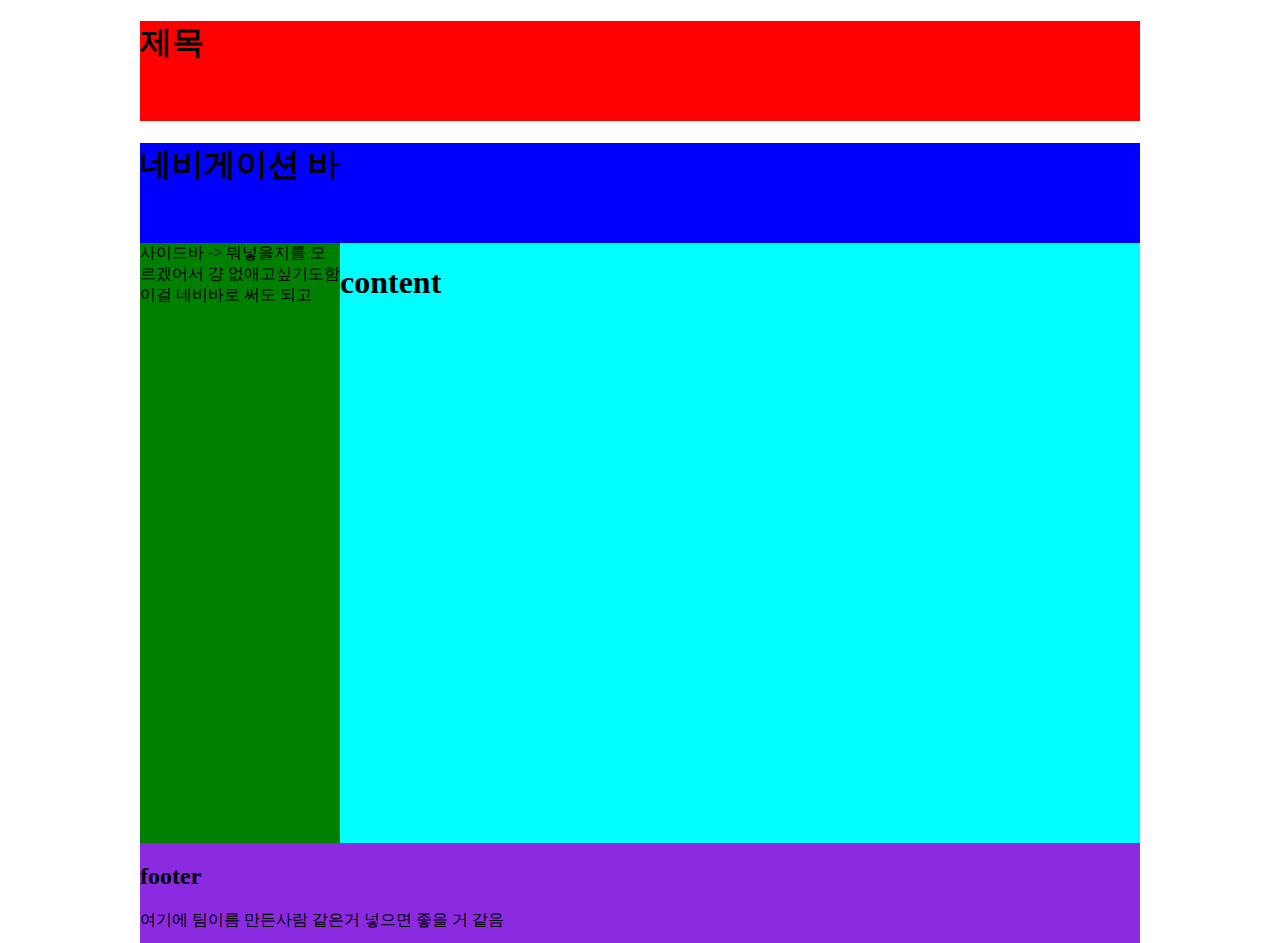
==== main.html @ 4d70205a "initiate" ====
<!DOCTYPE html>
<html>

<head>
    <title>자취생 레시피</title>
    <style>
        #all {
            width: 1000px;
            height: 900px;
            margin:0 auto;
        }

        #header {
            width: 1000px;
            height: 100px;
            background-color: red;
        }

        #nav {
            width: 1000px;
            height: 100px;
            background-color: blue;
        }

        #side {
            float: left;
            width: 200px;
            height: 600px;
            background-color: green;
        }

        #content {
            float: left;
            width: 800px;
            height: 600px;
            background-color: aqua;
        }

        #footer {
            float: left;
            width: 1000px;
            height: 100px;
            background-color: blueviolet;
        }
    </style>
</head>

<body>
    <div id="all">
        <div id="header">
            <h1>제목</h1>
        </div>
        <div id="nav">
            <h1>네비게이션 바</h1>
        </div>
        <div id="side">
            사이드바 -> 뭐넣을지를 모르겠어서 걍 없애고싶기도함 이걸 네비바로 써도 되고
        </div>
        <div id="content">
            <h1>content</h1>
        </div>
        <div id="footer">
            <h2>footer</h2>
            <p>여기에 팀이름 만든사람 같은거 넣으면 좋을 거 같음</p>
        </div>
    </div>
</body>

</html>
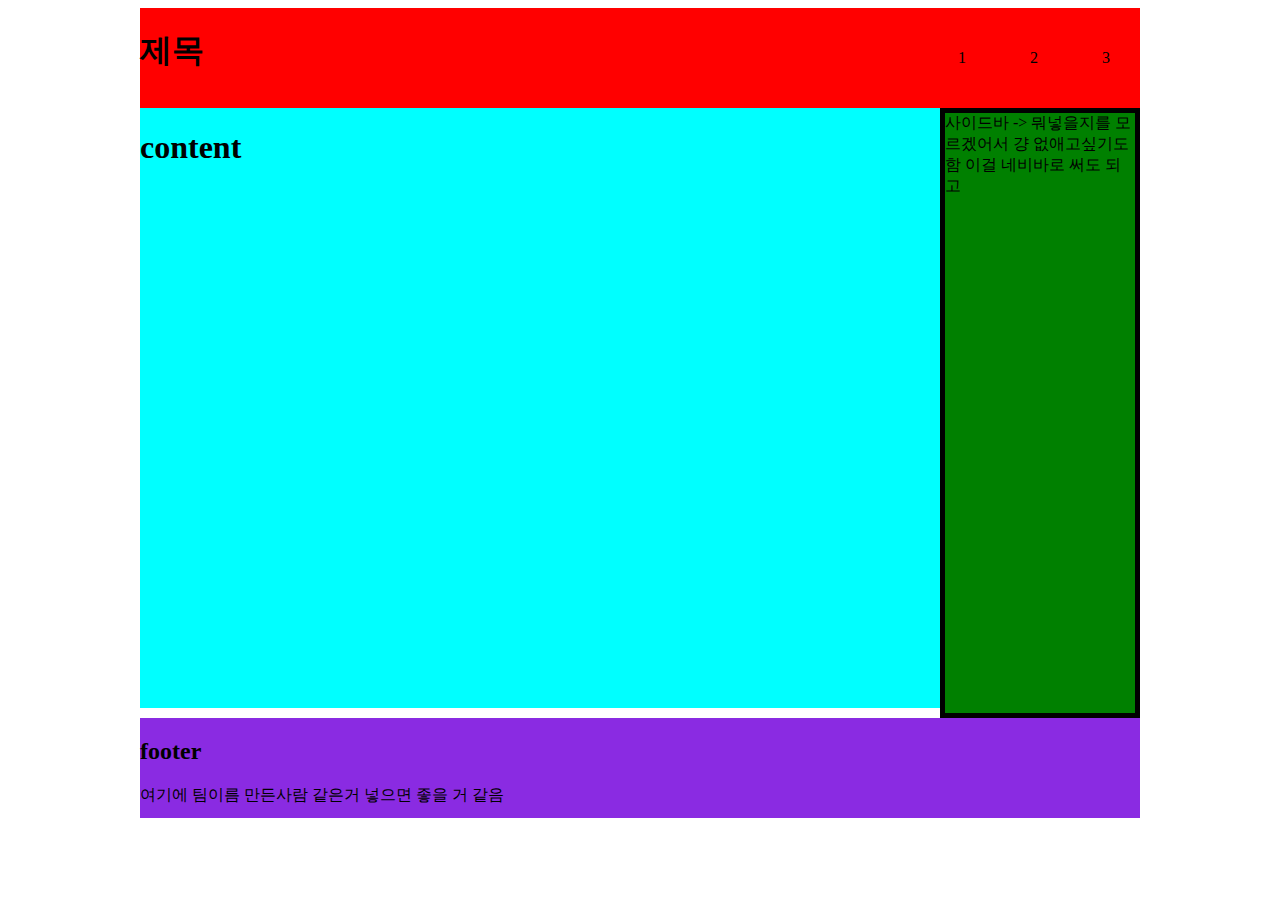
==== commit b1fb5ee9: "Layout designing" ====
--- a/main.html
+++ b/main.html
@@ -1,6 +1,5 @@
 <!DOCTYPE html>
 <html>
-
 <head>
     <title>자취생 레시피</title>
     <style>
@@ -15,18 +14,22 @@
             height: 100px;
             background-color: red;
         }
-
-        #nav {
-            width: 1000px;
-            height: 100px;
-            background-color: blue;
+        #header h1{
+            float:left;
+        }
+        
+        nav ul li
+        {
+            display: inline-block;     
+            padding-right:30px;     
+            padding-left: 30px;
+            padding-top: 25px;
+            /*vertical-align:middle;*/
         }
 
-        #side {
-            float: left;
-            width: 200px;
-            height: 600px;
-            background-color: green;
+        nav ul
+        {
+            float: right;
         }
 
         #content {
@@ -35,6 +38,15 @@
             height: 600px;
             background-color: aqua;
         }
+
+        #side {
+            float: left;
+            width: 190px;
+            height: 600px;
+            background-color: green;
+            border:5px black solid;
+        }
+
 
         #footer {
             float: left;
@@ -48,16 +60,21 @@
 <body>
     <div id="all">
         <div id="header">
-            <h1>제목</h1>
+            <div class="title"><h1>제목</h1></div>
+            
+            <nav>
+                <ul>
+                    <li>1</li>
+                    <li>2</li>
+                    <li>3</li>
+                </ul>
+            </nav>
         </div>
-        <div id="nav">
-            <h1>네비게이션 바</h1>
+        <div id="content">
+            <h1>content</h1>
         </div>
         <div id="side">
             사이드바 -> 뭐넣을지를 모르겠어서 걍 없애고싶기도함 이걸 네비바로 써도 되고
-        </div>
-        <div id="content">
-            <h1>content</h1>
         </div>
         <div id="footer">
             <h2>footer</h2>
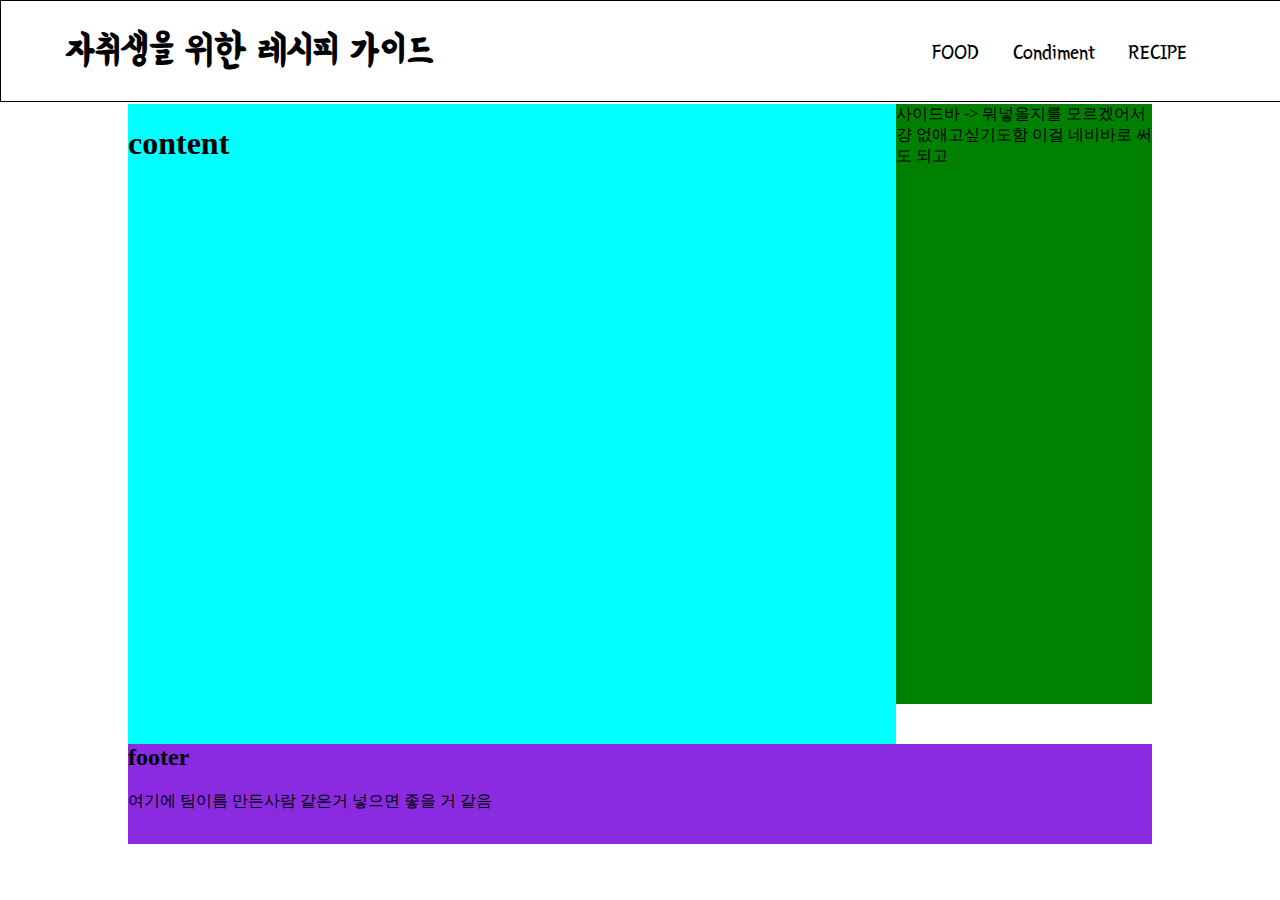
==== commit 1ffe1019: "병합" ====
--- a/main.html
+++ b/main.html
@@ -3,28 +3,41 @@
 <head>
     <title>자취생 레시피</title>
     <style>
-        #all {
-            width: 1000px;
-            height: 900px;
-            margin:0 auto;
+        
+        body{
+            margin: 0;
         }
+        @font-face {
 
+            src : url("./font/BMYEONSUNG_ttf.ttf");      
+            font-family: "jua"
+      
+      }
+        body{
+            margin: 0px;
+        }
         #header {
-            width: 1000px;
+            width: 100%;
             height: 100px;
-            background-color: red;
+            border: solid 1px black;
+            font-family: "jua";
         }
         #header h1{
             float:left;
+            margin-left: 5%;
+            line-height: normal;
+            font-size: 40px;
         }
         
+        nav{
+            margin-right: 5%;
+        }
         nav ul li
         {
             display: inline-block;     
             padding-right:30px;     
-            padding-left: 30px;
             padding-top: 25px;
-            /*vertical-align:middle;*/
+            line-height: normal;
         }
 
         nav ul
@@ -32,41 +45,51 @@
             float: right;
         }
 
+        li{
+            font-size: 20px;
+        }
+        li:hover{
+            color:red;
+        }
+
         #content {
             float: left;
-            width: 800px;
-            height: 600px;
+            width: 60%;
+            height: 50vw;
+            margin-left: 10%;
             background-color: aqua;
         }
 
         #side {
-            float: left;
-            width: 190px;
+            float: right;
+            width: 20%;
+            margin-right: 10%;
             height: 600px;
             background-color: green;
-            border:5px black solid;
+            
         }
 
 
         #footer {
-            float: left;
-            width: 1000px;
+            clear: both;
+            width: 80%;
             height: 100px;
+            margin: auto;
             background-color: blueviolet;
         }
     </style>
 </head>
 
 <body>
-    <div id="all">
+    
         <div id="header">
-            <div class="title"><h1>제목</h1></div>
+            <div class="title"><h1>자취생을 위한 레시피 가이드</h1></div>
             
             <nav>
                 <ul>
-                    <li>1</li>
-                    <li>2</li>
-                    <li>3</li>
+                    <li>FOOD</li>
+                    <li>Condiment</li>
+                    <li>RECIPE</li>
                 </ul>
             </nav>
         </div>
@@ -80,7 +103,7 @@
             <h2>footer</h2>
             <p>여기에 팀이름 만든사람 같은거 넣으면 좋을 거 같음</p>
         </div>
-    </div>
+   
 </body>
 
 </html>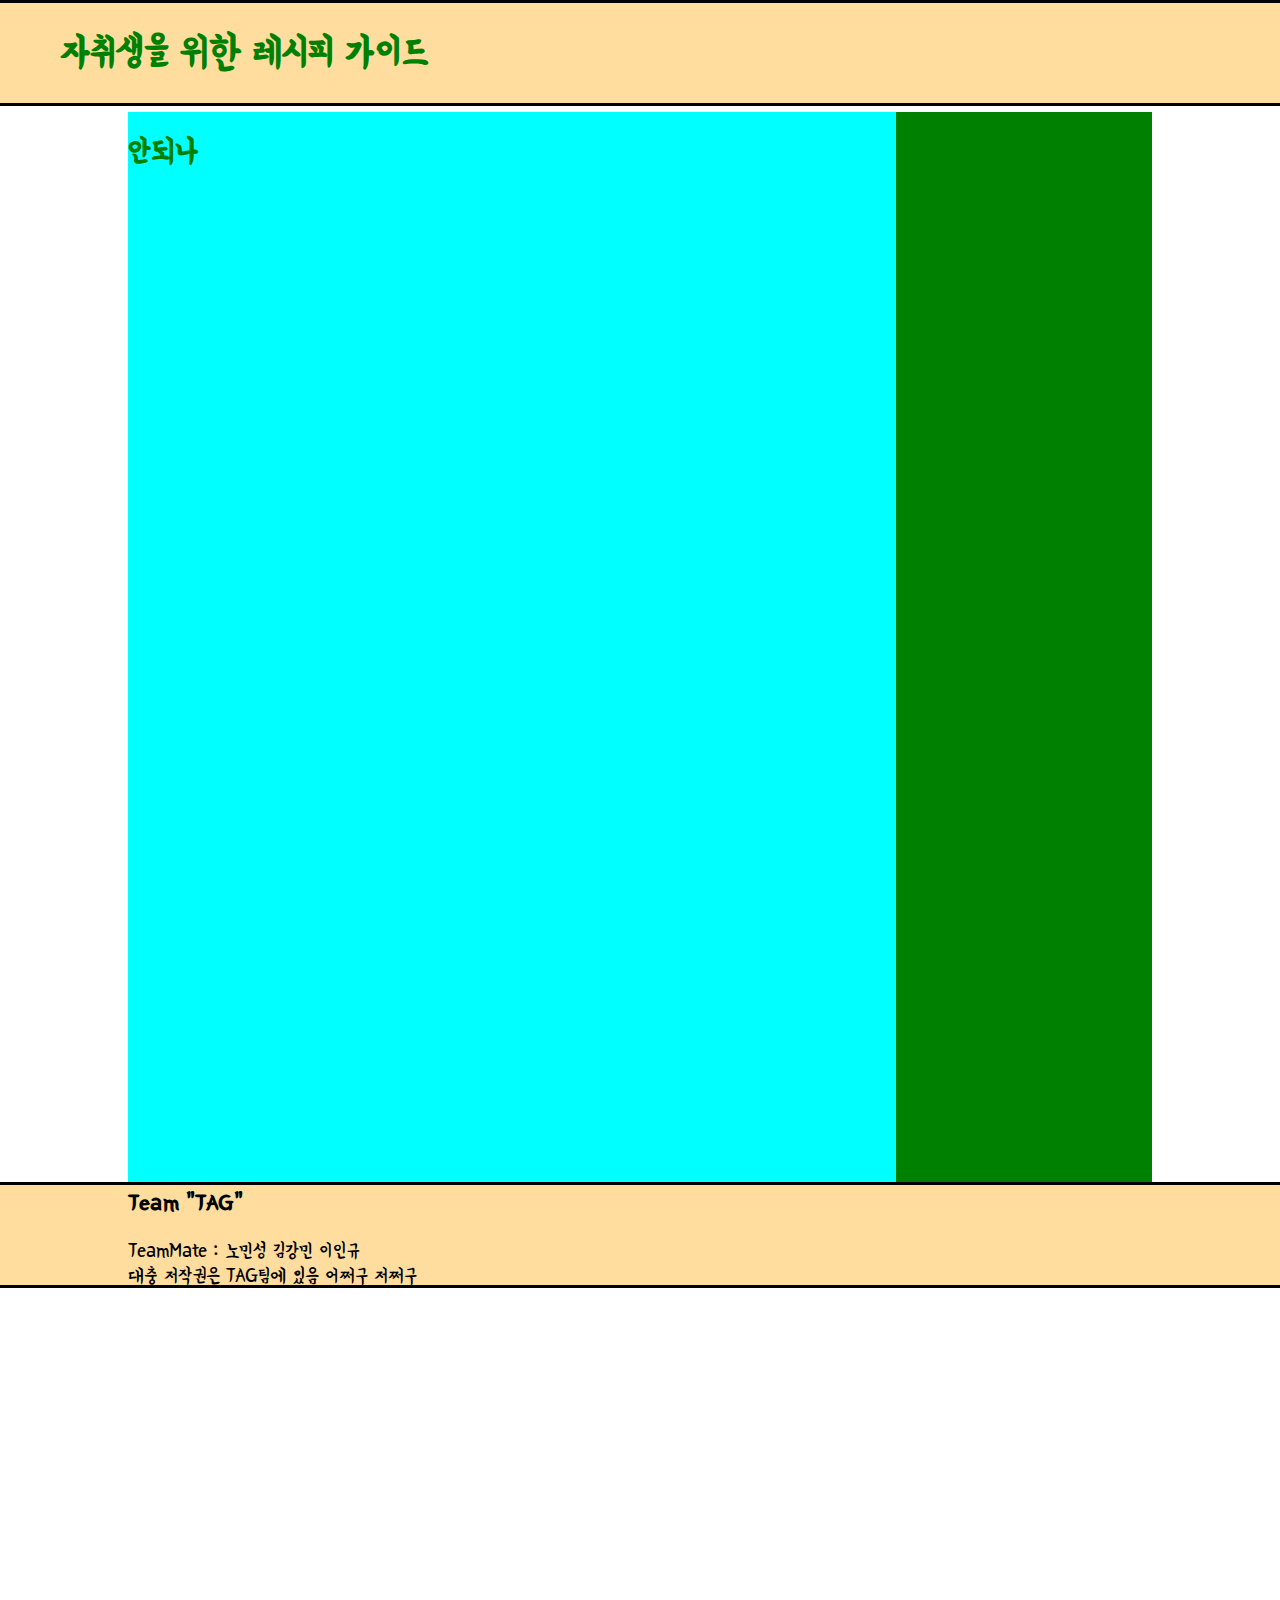
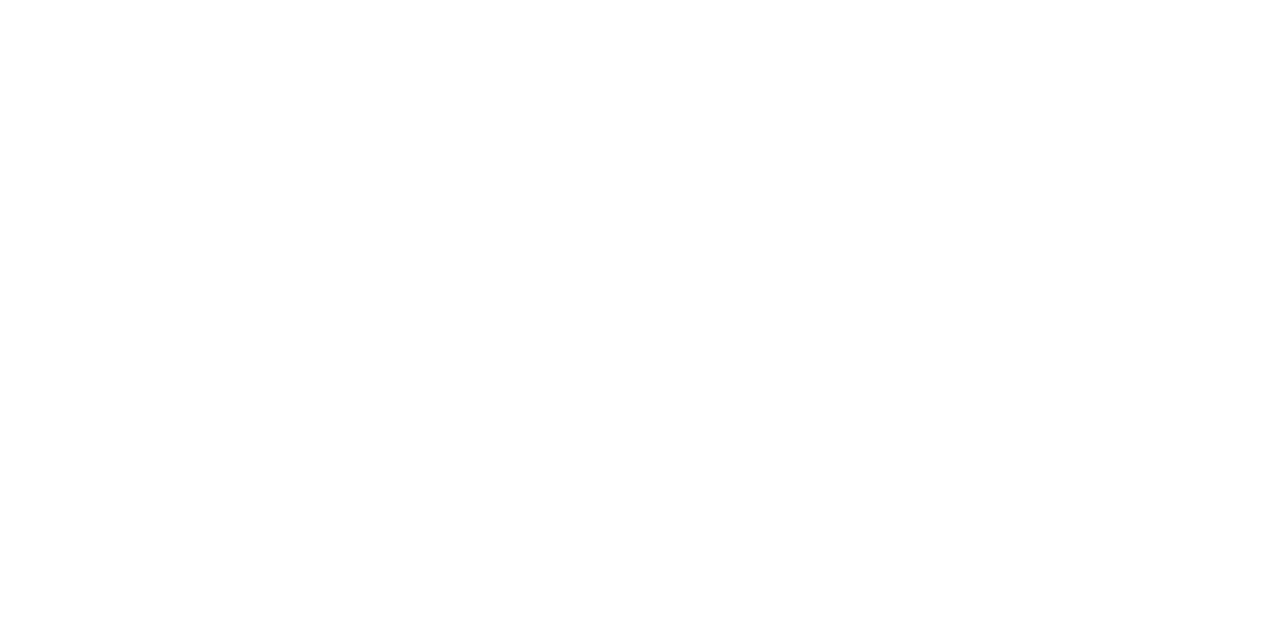
==== commit 545bfbd1: "test" ====
--- a/main.html
+++ b/main.html
@@ -1,90 +1,140 @@
 <!DOCTYPE html>
 <html>
+
 <head>
     <title>자취생 레시피</title>
     <style>
+        body {
+            margin: 0px;
+            width: 100%;
+            font-family: "jua";
+        }
         
-        body{
-            margin: 0;
-        }
+
         @font-face {
 
-            src : url("./font/BMYEONSUNG_ttf.ttf");      
+            src: url("BMYEONSUNG_ttf.ttf");
             font-family: "jua"
-      
-      }
-        body{
-            margin: 0px;
         }
+
+        /*header css*/
         #header {
             width: 100%;
             height: 100px;
-            border: solid 1px black;
+            border-bottom: solid 3px black;
+            border-top: solid 3px black;
             font-family: "jua";
+            background-color: #ffdd9e;
         }
-        #header h1{
-            float:left;
-            margin-left: 5%;
+
+        #header h1 {
+            float: left;
+            margin-left: 10%;
             line-height: normal;
             font-size: 40px;
         }
-        
-        nav{
-            margin-right: 5%;
+
+        nav {
+            margin-right: 10%;
         }
-        nav ul li
-        {
-            display: inline-block;     
-            padding-right:30px;     
+
+        nav ul li {
+            display: inline-block;
+            padding-right: 30px;
             padding-top: 25px;
             line-height: normal;
         }
 
-        nav ul
-        {
+        nav ul {
             float: right;
         }
 
-        li{
+        li {
             font-size: 20px;
         }
-        li:hover{
-            color:red;
+
+        li:hover {
+            color: red;
         }
 
+
+        /*content css*/
         #content {
-            float: left;
+            
             width: 60%;
-            height: 50vw;
+            height: 1070px;
             margin-left: 10%;
+            overflow: scroll;
             background-color: aqua;
         }
 
         #side {
-            float: right;
+            margin: 0;
+            overflow:scroll;
             width: 20%;
             margin-right: 10%;
-            height: 600px;
+            height: 1070px;
             background-color: green;
-            
+
         }
 
+        section
+        {
+            display: flex;
+            flex-direction: row;
+            margin-top: 6px;
+        }
 
+        header
+        {
+            display: flex;
+            flex-direction: row;
+        }
+
+        /*footer css*/
         #footer {
-            clear: both;
-            width: 80%;
+            width: 100%;
             height: 100px;
             margin: auto;
-            background-color: blueviolet;
+            clear: both;
+            border-top: solid 3px black;
+            border-bottom: solid 3px black;
+            background-color: #ffdd9e;
+        }
+
+        #footer h2 {
+            font-family: "jua";
+            display: inline-block;
+            
+            padding-left: 10%;
+            margin-top: 5px;
+        }
+        #footer #team{
+        
+            padding-left: 10%;
+            font-size: 20px;
+        }
+        #footer p{
+            margin:auto;
+        }
+        #footer a{
+            text-decoration: none;
+            color: black;
+        }
+        #footer a:hover{
+            color:red;
         }
     </style>
 </head>
 
 <body>
+
+    <header>
+        <div id="header">
+            <div class="title">
+                <h1>자취생을 위한 레시피 가이드</h1>
+            </div>
     
-        <div id="header">
-            <div class="title"><h1>자취생을 위한 레시피 가이드</h1></div>
-            
             <nav>
                 <ul>
                     <li>FOOD</li>
@@ -93,17 +143,43 @@
                 </ul>
             </nav>
         </div>
+    </header>
+    <section>
         <div id="content">
-            <h1>content</h1>
+          <div data-include-path="test.html"></div>
         </div>
         <div id="side">
-            사이드바 -> 뭐넣을지를 모르겠어서 걍 없애고싶기도함 이걸 네비바로 써도 되고
+            <div data-include-path="test.html"></div>
         </div>
-        <div id="footer">
-            <h2>footer</h2>
-            <p>여기에 팀이름 만든사람 같은거 넣으면 좋을 거 같음</p>
+    </section>
+    <div id="footer">
+        <h2>Team "TAG"</h2>
+        
+        <div id="team">
+            <p>TeamMate : <a target="_blank" href="https://github.com/maatanyy">노민성</a> <a  target="_blank" href="https://github.com/KkangKkang1202">김강민</a> <a  target="_blank" href="https://github.com/Evergyu">이인규</a></p>
+            <p>대충 저작권은 TAG팀에 있음 어쩌구 저쩌구</p>
         </div>
-   
+    </div>
+    <script>
+ 
+      window.addEventListener('load', function() {
+          var allElements = document.getElementsByTagName('*');
+          Array.prototype.forEach.call(allElements, function(el) {
+              var includePath = el.dataset.includePath;
+              if (includePath) {
+                  var xhttp = new XMLHttpRequest();
+                  xhttp.onreadystatechange = function () {
+                      if (this.readyState == 4 && this.status == 200) {
+                          el.outerHTML = this.responseText;
+                      }
+                  };
+                  xhttp.open('GET', includePath, true);
+                  xhttp.send();
+              }
+          });
+      });
+
+  </script>
 </body>
 
 </html>